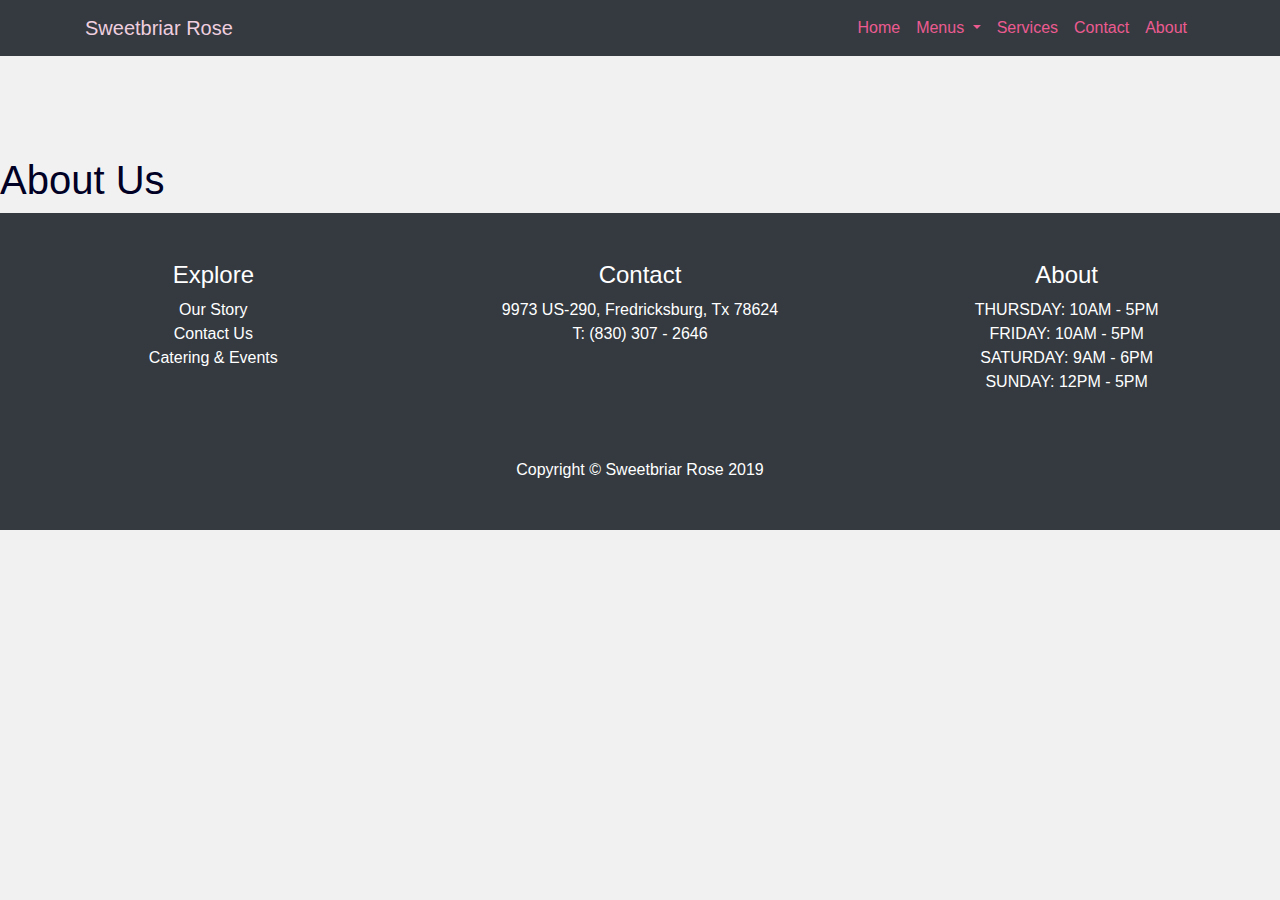
==== html/about.html @ 5245f2b0 "Added About page and comments" ====
<!DOCTYPE html>
<html lang="en">
<head>

  <meta charset="utf-8">
  <meta name="viewport" content="width=device-width, initial-scale=1, shrink-to-fit=no">
  <meta name="description" content="">
  <meta name="author" content="">

  <title>Services</title>

  <!-- Bootstrap core CSS -->
  <link href="../vendor/bootstrap/css/bootstrap.min.css" rel="stylesheet">

  <!-- Custom styles for this template -->
	<link href="../css/style.css" rel="stylesheet">
	
	<!-- Google Font -->
	<link href="https://fonts.googleapis.com/css?family=Raleway" rel="stylesheet">

</head>
<body>
	<body id="page-top">

  <!-- Navigation -->
  <nav class="navbar navbar-expand-lg navbar-dark bg-dark fixed-top" id="mainNav">
    <div class="container">
      <a class="navbar-brand js-scroll-trigger" href="../index.html">Sweetbriar Rose</a>
      <button class="navbar-toggler" type="button" data-toggle="collapse" data-target="#navbarResponsive" aria-controls="navbarResponsive" aria-expanded="false" aria-label="Toggle navigation">
        <span class="navbar-toggler-icon"></span>
      </button>
      <div class="collapse navbar-collapse" id="navbarResponsive">
        <ul class="navbar-nav ml-auto">
          <li class="nav-item">
            <a class="nav-link" href="../index.html">Home</a>
          </li>
				</li>
				<li class="nav-item dropdown">
					<a class="nav-link dropdown-toggle" href="#" id="navbarDropdown" role="button" data-toggle="dropdown" aria-haspopup="true" aria-expanded="false">
						Menus
					</a>
					<div class="dropdown-menu" aria-labelledby="navbarDropdown">
						<a class="dropdown-item" href="#">Wine Club</a>
						<div class="dropdown-divider"></div>
						<a class="dropdown-item" href="./menus.html">Wine Menu</a>
						<a class="dropdown-item" href="#">Beer Menu</a>
						<a class="dropdown-item" href="#">Lunch Menu</a>
						<a class="dropdown-item" href="#">Coffee & Pasteries</a>
					</div>
				</li>
          <li class="nav-item">
            <a class="nav-link" href="services.html">Services</a>
					</li>
					<li class="nav-item">
            <a class="nav-link" href="contact.html">Contact</a>
					</li>
					<li class="nav-item">
            <a class="nav-link" href="#">About</a>
          </li>
        </ul>
      </div>
    </div>
	</nav>
	
	<header id="about-header">
		<div	id="about-header__image-container" class="img-fluid">
				<h1>About Us</h1>
		</div>
	</header>

	<section class="container" id="about-text__container">
		
	</section>

		<!-- Misc Info -->
	<section class="bg-dark container-fluid" id="footer-info">
			<div class="row footer-info">
				<div class="pt-5 col-md-4">
					<h4 class="text-white text-center">Explore</h4>
					<ul>
						<li>Our Story</li>
						<li>Contact Us</li>
						<li>Catering & Events</li>
					</ul>
				</div>
				<div class="pt-5 col-md-4">
					<h4 class="text-white text-center">Contact</h4>
					<ul>
						<li>9973 US-290, Fredricksburg, Tx 78624</li>
						<li>T: (830) 307 - 2646</li>
					</ul>
				</div>
				<div class="pt-5 col-md-4">
					<h4 class="text-white text-center">About</h4>
					<ul>
						<li>THURSDAY: 10AM - 5PM</li>
						<li>FRIDAY:   10AM - 5PM</li>
						<li>SATURDAY: 9AM - 6PM</li>
						<li>SUNDAY:   12PM - 5PM</li>
					</ul>
				</div>
			</div>
		</section>

	<!-- Footer -->
  <footer class="py-5 bg-dark">
    <div class="container">
      <p class="m-0 text-center text-white">Copyright &copy; Sweetbriar Rose 2019</p>
    </div>
  </footer>

  <!-- Bootstrap core JavaScript -->
  <script src="../vendor/jquery/jquery.min.js"></script>
  <script src="../vendor/bootstrap/js/bootstrap.bundle.min.js"></script>

  <!-- Plugin JavaScript -->
  <script src="../vendor/jquery-easing/jquery.easing.min.js"></script>

  <!-- Custom JavaScript for this theme -->
  <script src="../js/scrolling-nav.js"></script>

</body>
</body>
</html>
---- css/style.css ----
*{
	box-sizing: border-box;
	color: rgb(1, 1, 37);
}

body{
	background: #f1f1f1;
}

header{
  padding: 156px 0 1px;
}

#menus{
	padding: 70px 0px 0px 0px;
}

/* =================================================================== */
/* =================================================================== */
/* Utility Classes */

/* Services Classes */
#services .services__image-container{
	padding: 0px;
}

#services .services__text-container h1{
	text-align: center;
}


#services .services__text-container div{
	display: flex;
	justify-content: center;
	align-items: center;
	flex-direction: column;
	height: 100%;

}

/* Services Buttons */
#services .services__text-container div .btn-primary{
	background-color: #970038;
	border-color: #970038;
}

#services .services__text-container div .btn-primary:hover{
	background-color: #E50055;
	border-color: #E50055;
	box-shadow: -5px 4px 8px #888;
}





/* HOME PAGE */

/* =================================================================== */
/* =================================================================== */
/* Navbar */

/* #EFCEDF */
#mainNav a{
	color:#EFCEDF;
}

#navbarResponsive a{
	color: #EC5A90;
}

#navbarDropdown a:hover{
	color:#EFCEDF;
	background: #EC5A90;
}

.dropdown:hover>.dropdown-menu{
	display: block;
}


/* =================================================================== */
/* =================================================================== */
/* Header */
#header{
	background: linear-gradient(rgba(0,0,0,0.6), rgba(242,41,91,0.6)),
	url('../img/Showcase\ Img.jpg') center center/cover fixed;
	height: 100vh;
	display: flex;
	align-items: center;
}

/* =================================================================== */
/* =================================================================== */
/* Testimonials */

#testimonials{
	height: 38vh;
	position: relative;
	background:#f1f1f1;
}

#testimonials div div div div p{
	font-size: 1.3em;
	font-weight: 600;
}

/* =================================================================== */
/* =================================================================== */
/* Footer Info */


#footer-info ul{
	list-style: none;
	text-align: center;
	padding: 0;
}

#footer-info ul li{
	color: white;
}

/* Menu */
/* =================================================================== */
/* =================================================================== */

/* Menus Tab */
#menus a{
	color: #970038;
	font-weight: 500;
}

#menus-tabContent{
	/* height: 80vh; */
	padding-top: 15px;
	text-align: center;
}

#menus-tabContent ul{
	list-style: none;
	padding: 0;
	font-size: 1.2em;
	font-weight: 600;
	font-family: 'Raleway';
	text-align: center;
}

/* Services */
/* ==================================================================== */
/* ==================================================================== */

#services-header{
	background: linear-gradient(rgba(0,0,0,0.9), rgba(255,255,255,0.2)) ,
	url('../img/Services.png') center center/cover;
	height: 45vh;
	padding: 55px 0 1px;
}

#services-header__container h1,
#services-header__container p{
	color: white;
}

#services-header__container{
	height: 100%;
	display: flex;
	justify-content: center;
	align-items: center;
	font-family: 'Raleway';
	font-weight: 600;
}

#services-text__container{
	padding: 20px 0;
}

#services-text__paragraph{
	font-size: 1.5em;
}

#services-items{
	padding-bottom: 20px;
}

#services-items__container h5{
	text-align: center;
}



/* Contact */
/* ========================================================================== */

#contact-header{
	padding: 55px 0 1px;
	height: 40vh;
}

#contact-header__image-container{
	display: flex;
	justify-content: center;
	align-content: center;
	background-color: white;
	position: relative;
}

#contact-header__image-container{
	background: linear-gradient(rgba(0,0,0,0.6), rgba(255,255,255,0.8));
	display: flex;
	justify-content: center;
	align-items: center;
	flex-direction: column;
	height: 100%;
}

#contact-information__container{
	padding: 20px 0;
	height: 60vh;
}

#contact-information__container .row{
	height: 100%;
}

#contact-information__container .contact-information__text{
	height: 100%;
	display: flex;
	flex-direction: column;
	justify-content: center;
	align-items: center;
	font-family: 'Raleway';
	font-weight: 600;
}

#contact-information__container .contact-information__text ul li{
	font-size: 1.3em;
}

#map
{
	width:100%;
	height:100%;
}

/* =================================================================== */
/* =================================================================== */
/* MEDIA QUERIES */

/* Home Page Testimonials */
@media only screen and (max-width: 1730px){
	#testimonials{
		height: 48vh;
	}
}

/* Home Page Services seciton */
@media only screen and (max-width: 992px){
	
	#testimonials{
		display: none;
	}

	#services .row{
		padding: 10px 0;
	}
	
	#services .services__text-container{
		padding: 0;
		width: 100%;
		height: 50vh;
	}

	#wine-taste__text{
		background: linear-gradient(rgba(0,0,0,0.7), rgba(255,255,255,0.3)),
		url('../img/Wine\ Taste.png') center center/cover;
	}

	#beer-taste__text{
		background:  linear-gradient(rgba(0,0,0,0.7), rgba(255,255,255,0.3)),
		url('../img/Beer\ Taste.png') center center/cover;
	}

	#lunch__text{
		background:  linear-gradient(rgba(0,0,0,0.7), rgba(255,255,255,0.3)),
		url('../img/Sandwhich\ and\ Beer.png') center center/cover;
	}

	#coffee__text{
		background:  linear-gradient(rgba(0,0,0,0.7), rgba(255,255,255,0.3)),
		url('../img/Coffee\ and\ Pastries.png') center center/cover;
	}

	#wine-taste__text h2,
	#beer-taste__text h2,
	#lunch__text h2,
	#coffee__text h2{
		color: white;
	}

	#services .services__text-container div p{
		color: white;
		padding: 0 10px;
	}

	#services .services__image-container{
		display: none;
	}

	/* Services Page*/
	#services-text{
		margin-bottom: 30px;
		padding: 0 12px;
	}

	#services-items{
		margin-bottom: 30px;
	
	}
}

/* Menus Tab content */
@media(min-width: 768px){
	#services-items{
		height: 40vh;
	}

	#services-items__contianer{
		height: 30vh;
	}

	#services-items__contianer.card{
		height: 30vh;
	}

}
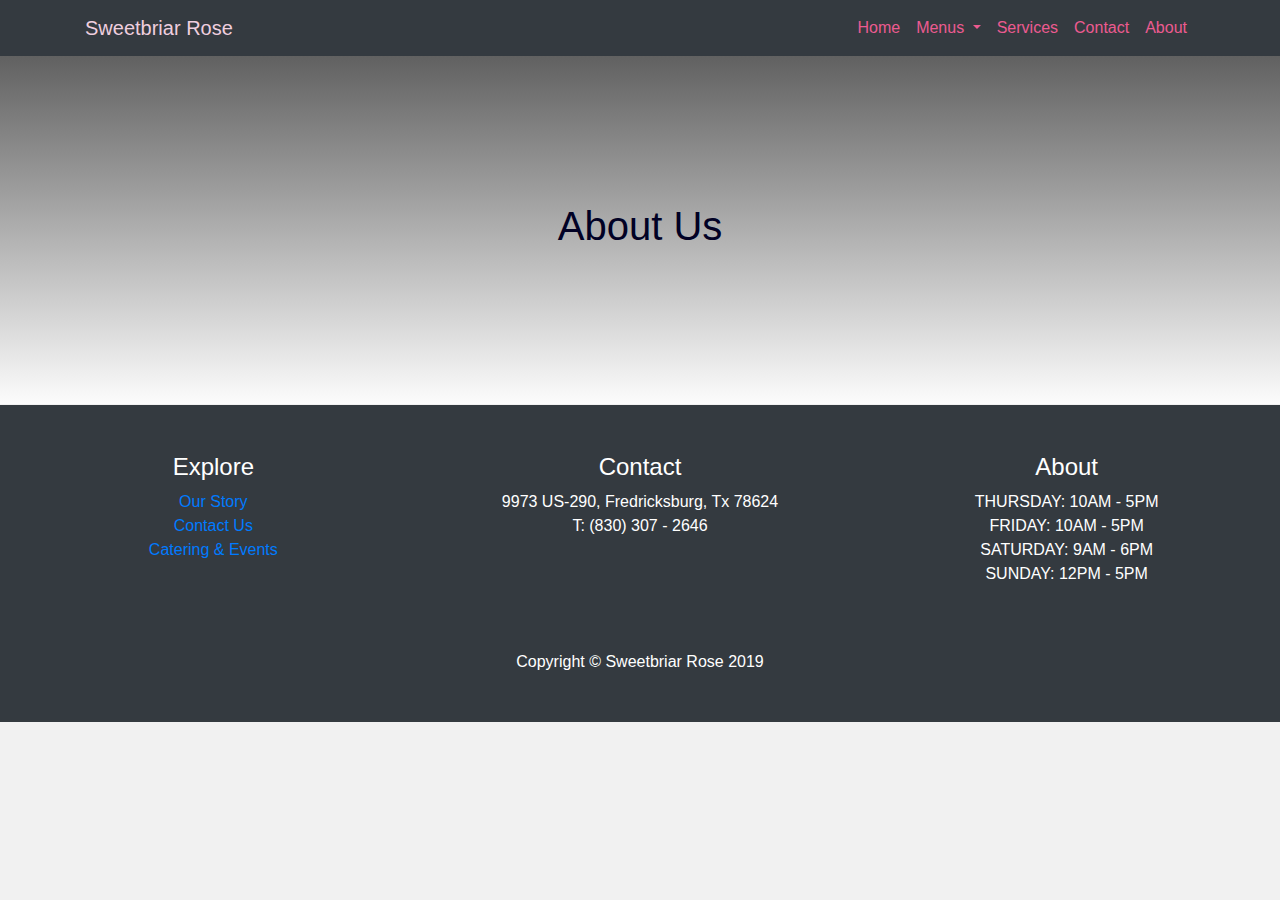
==== commit da028b55: "Added links to Misc info sections on all pages" ====
--- a/html/about.html
+++ b/html/about.html
@@ -49,13 +49,13 @@
 					</div>
 				</li>
           <li class="nav-item">
-            <a class="nav-link" href="services.html">Services</a>
+            <a class="nav-link" href="./services.html">Services</a>
 					</li>
 					<li class="nav-item">
-            <a class="nav-link" href="contact.html">Contact</a>
+            <a class="nav-link" href="./contact.html">Contact</a>
 					</li>
 					<li class="nav-item">
-            <a class="nav-link" href="#">About</a>
+            <a class="nav-link" href="./about.html">About</a>
           </li>
         </ul>
       </div>
@@ -78,9 +78,9 @@
 				<div class="pt-5 col-md-4">
 					<h4 class="text-white text-center">Explore</h4>
 					<ul>
-						<li>Our Story</li>
-						<li>Contact Us</li>
-						<li>Catering & Events</li>
+						<li><a href="./about.html">Our Story</a></li>
+						<li><a href="./contact.html">Contact Us</a></li>
+						<li><a href="./services.html">Catering & Events</a></li>
 					</ul>
 				</div>
 				<div class="pt-5 col-md-4">
--- a/css/style.css
+++ b/css/style.css
@@ -133,7 +133,7 @@
 }
 
 #menus-tabContent{
-	/* height: 80vh; */
+	height: 80vh;
 	padding-top: 15px;
 	text-align: center;
 }
@@ -244,6 +244,23 @@
 	height:100%;
 }
 
+/* About */
+/* =================================================================== */
+
+#about-header{
+	height: 45vh;
+	padding: 55px 0 1px;
+}
+
+#about-header__image-container{
+	background: linear-gradient(rgba(0,0,0,0.6), rgba(255,255,255,0.8));
+	display: flex;
+	justify-content: center;
+	align-items: center;
+	flex-direction: column;
+	height: 100%;
+}
+
 /* =================================================================== */
 /* =================================================================== */
 /* MEDIA QUERIES */
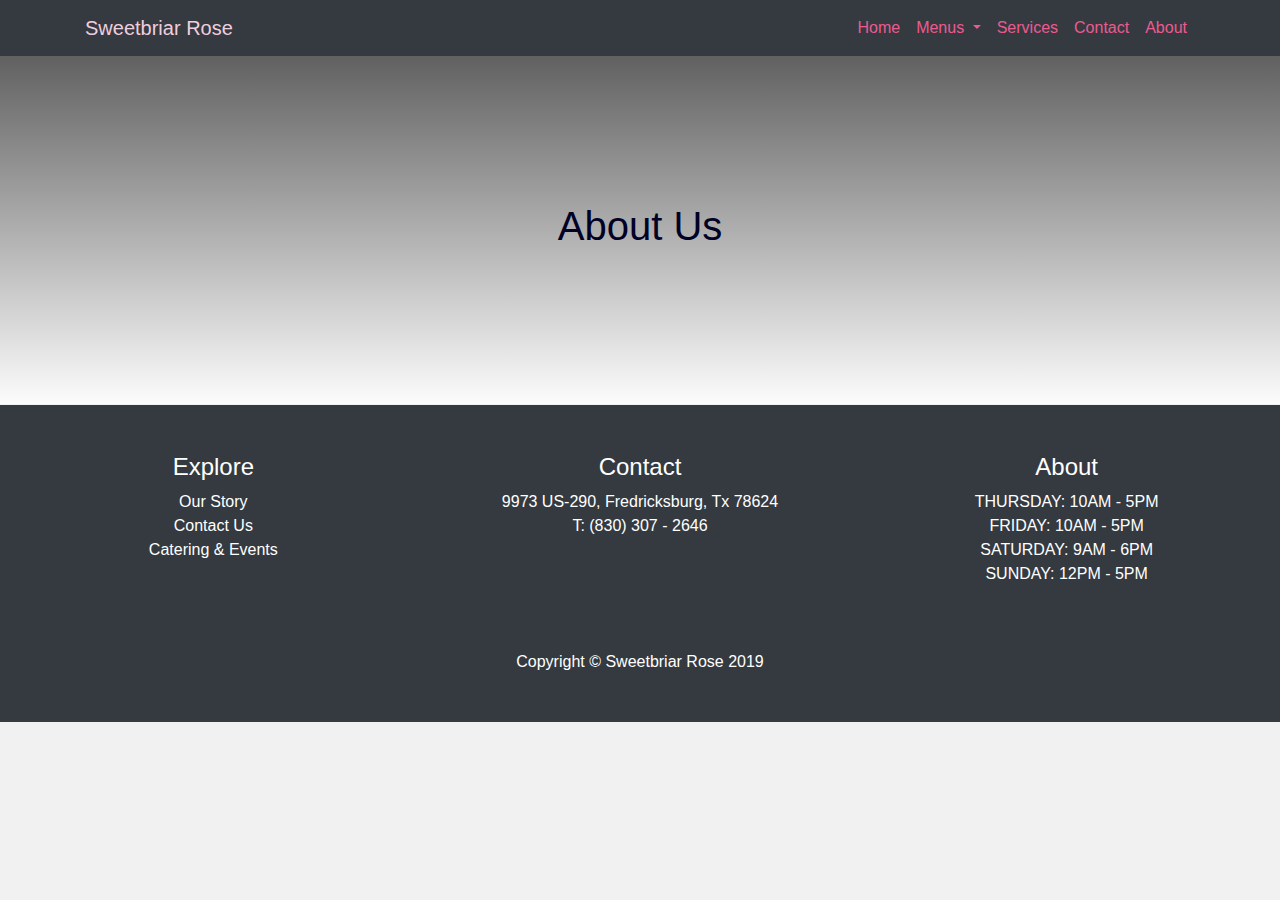
==== commit 5477caf5: "Changed all Misc info links to white text" ====
--- a/html/about.html
+++ b/html/about.html
@@ -78,9 +78,9 @@
 				<div class="pt-5 col-md-4">
 					<h4 class="text-white text-center">Explore</h4>
 					<ul>
-						<li><a href="./about.html">Our Story</a></li>
-						<li><a href="./contact.html">Contact Us</a></li>
-						<li><a href="./services.html">Catering & Events</a></li>
+						<li><a href="./about.html" class="text-white">Our Story</a></li>
+						<li><a href="./contact.html" class="text-white">Contact Us</a></li>
+						<li><a href="./services.html" class="text-white">Catering & Events</a></li>
 					</ul>
 				</div>
 				<div class="pt-5 col-md-4">
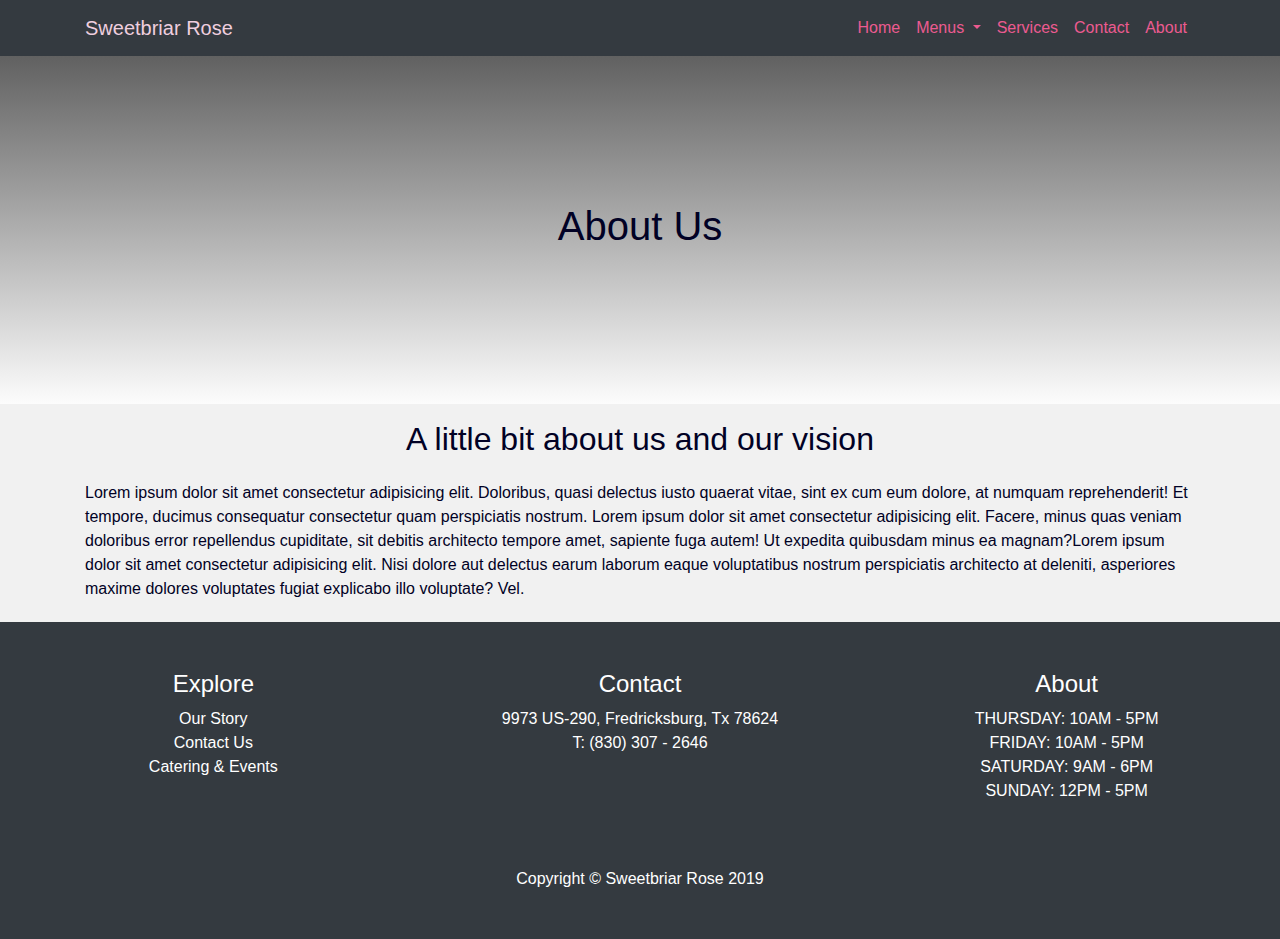
==== commit 46343f2b: "Created about me page layout" ====
--- a/html/about.html
+++ b/html/about.html
@@ -25,42 +25,49 @@
   <!-- Navigation -->
   <nav class="navbar navbar-expand-lg navbar-dark bg-dark fixed-top" id="mainNav">
     <div class="container">
+			<!-- Logo -->
       <a class="navbar-brand js-scroll-trigger" href="../index.html">Sweetbriar Rose</a>
       <button class="navbar-toggler" type="button" data-toggle="collapse" data-target="#navbarResponsive" aria-controls="navbarResponsive" aria-expanded="false" aria-label="Toggle navigation">
         <span class="navbar-toggler-icon"></span>
       </button>
       <div class="collapse navbar-collapse" id="navbarResponsive">
-        <ul class="navbar-nav ml-auto">
+				<!-- Home, Services, Contact, About -->
+				<ul class="navbar-nav ml-auto">
+					<!-- Home -->
           <li class="nav-item">
-            <a class="nav-link" href="../index.html">Home</a>
+            <a class="nav-link js-scroll-trigger" href="../index.html">Home</a>
           </li>
 				</li>
+				<!-- Drop Down Menu -->
 				<li class="nav-item dropdown">
 					<a class="nav-link dropdown-toggle" href="#" id="navbarDropdown" role="button" data-toggle="dropdown" aria-haspopup="true" aria-expanded="false">
 						Menus
 					</a>
-					<div class="dropdown-menu" aria-labelledby="navbarDropdown">
+					<div class="dropdown-menu bg-dark" aria-labelledby="navbarDropdown">
 						<a class="dropdown-item" href="#">Wine Club</a>
 						<div class="dropdown-divider"></div>
 						<a class="dropdown-item" href="./menus.html">Wine Menu</a>
-						<a class="dropdown-item" href="#">Beer Menu</a>
-						<a class="dropdown-item" href="#">Lunch Menu</a>
-						<a class="dropdown-item" href="#">Coffee & Pasteries</a>
+						<a class="dropdown-item" href="./menus.html">Beer Menu</a>
+						<a class="dropdown-item" href="./menus.html">Lunch Menu</a>
+						<a class="dropdown-item" href="./menus.html">Coffee & Pasteries</a>
 					</div>
 				</li>
+				<!-- Services -->
           <li class="nav-item">
             <a class="nav-link" href="./services.html">Services</a>
 					</li>
+				<!-- Contact -->
 					<li class="nav-item">
             <a class="nav-link" href="./contact.html">Contact</a>
 					</li>
+				<!-- About -->
 					<li class="nav-item">
             <a class="nav-link" href="./about.html">About</a>
           </li>
         </ul>
       </div>
     </div>
-	</nav>
+  </nav>
 	
 	<header id="about-header">
 		<div	id="about-header__image-container" class="img-fluid">
@@ -69,7 +76,8 @@
 	</header>
 
 	<section class="container" id="about-text__container">
-		
+		<h2>A little bit about us and our vision</h2>
+		<p>Lorem ipsum dolor sit amet consectetur adipisicing elit. Doloribus, quasi delectus iusto quaerat vitae, sint ex cum eum dolore, at numquam reprehenderit! Et tempore, ducimus consequatur consectetur quam perspiciatis nostrum. Lorem ipsum dolor sit amet consectetur adipisicing elit. Facere, minus quas veniam doloribus error repellendus cupiditate, sit debitis architecto tempore amet, sapiente fuga autem! Ut expedita quibusdam minus ea magnam?Lorem ipsum dolor sit amet consectetur adipisicing elit. Nisi dolore aut delectus earum laborum eaque voluptatibus nostrum perspiciatis architecto at deleniti, asperiores maxime dolores voluptates fugiat explicabo illo voluptate? Vel.</p>
 	</section>
 
 		<!-- Misc Info -->
--- a/css/style.css
+++ b/css/style.css
@@ -261,6 +261,15 @@
 	height: 100%;
 }
 
+#about-text__container h2{
+	padding: 15px 0;
+	text-align: center;
+}
+
+#about-text__container p{
+	padding-bottom: 5px;
+}
+
 /* =================================================================== */
 /* =================================================================== */
 /* MEDIA QUERIES */
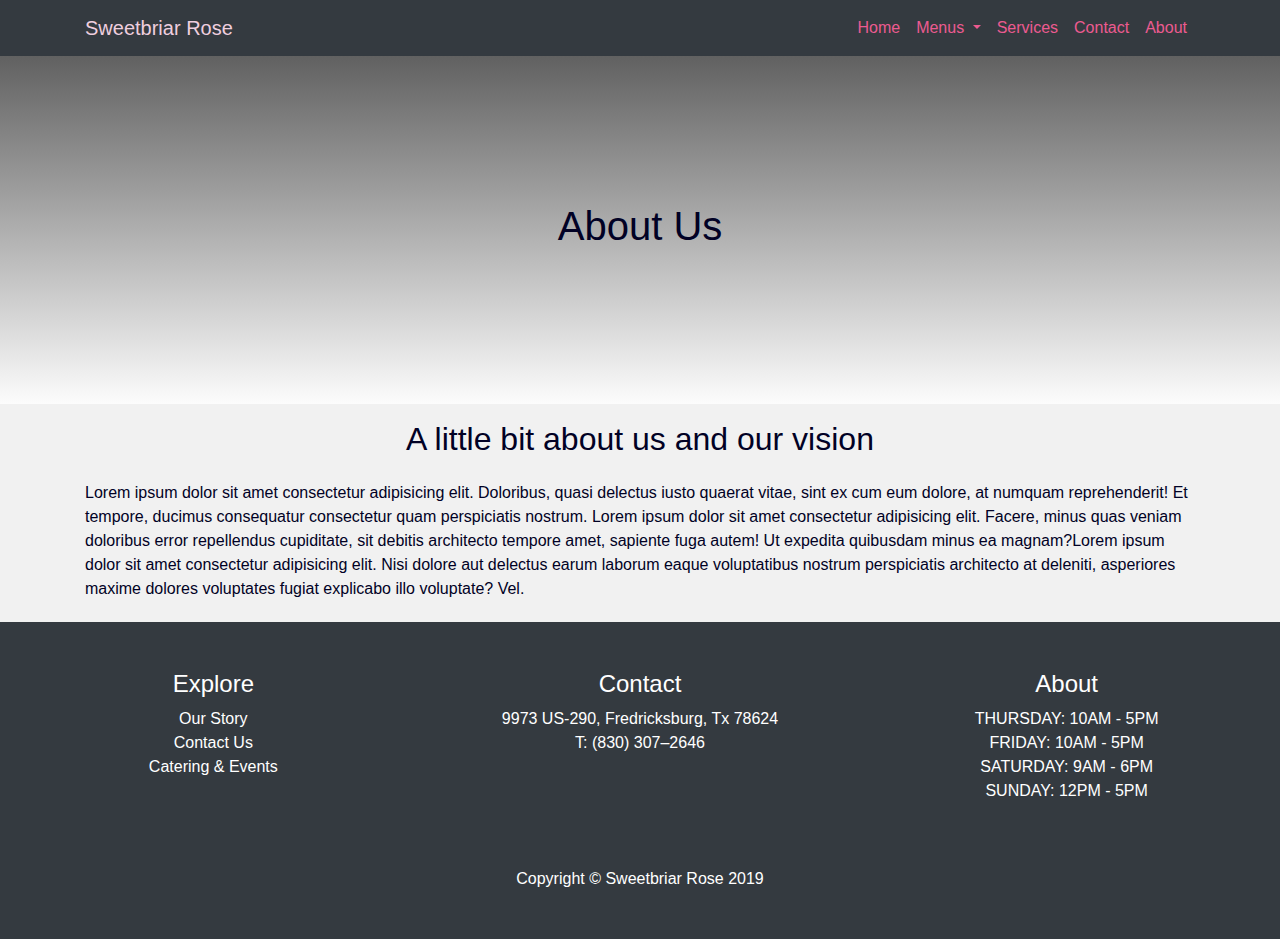
==== commit c0ad1c3b: "Changed phone number formatting" ====
--- a/html/about.html
+++ b/html/about.html
@@ -95,7 +95,7 @@
 					<h4 class="text-white text-center">Contact</h4>
 					<ul>
 						<li>9973 US-290, Fredricksburg, Tx 78624</li>
-						<li>T: (830) 307 - 2646</li>
+						<li>T: (830) 307&ndash;2646</li>
 					</ul>
 				</div>
 				<div class="pt-5 col-md-4">
--- a/css/style.css
+++ b/css/style.css
@@ -133,7 +133,6 @@
 }
 
 #menus-tabContent{
-	height: 80vh;
 	padding-top: 15px;
 	text-align: center;
 }
@@ -215,9 +214,14 @@
 	height: 100%;
 }
 
+.flex-container{
+	display: flex;
+	flex-wrap: wrap;
+}
+
 #contact-information__container{
 	padding: 20px 0;
-	height: 60vh;
+	/* height: 60vh; */
 }
 
 #contact-information__container .row{
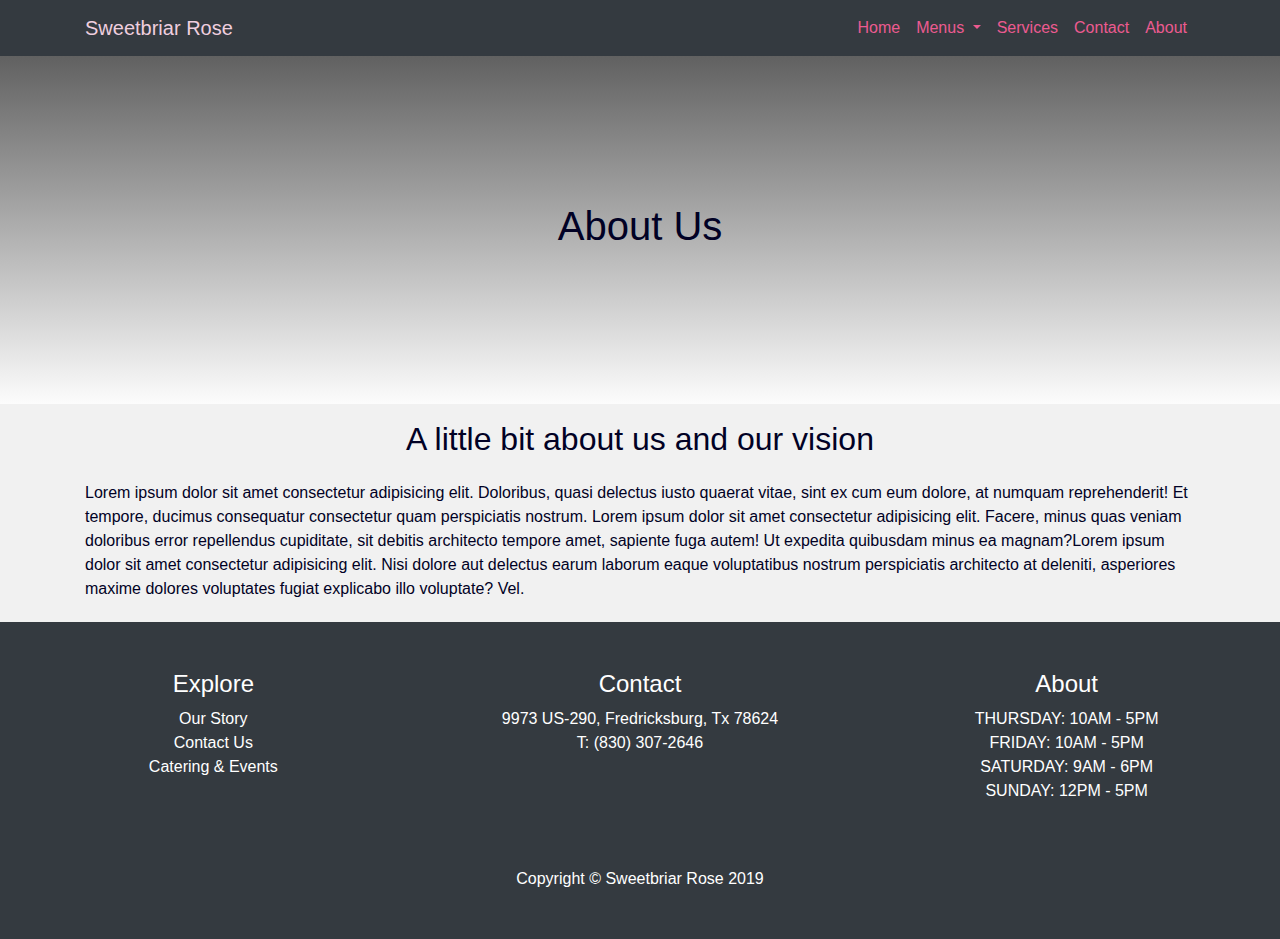
==== commit 7b70ecc5: "" ====
--- a/html/about.html
+++ b/html/about.html
@@ -95,7 +95,7 @@
 					<h4 class="text-white text-center">Contact</h4>
 					<ul>
 						<li>9973 US-290, Fredricksburg, Tx 78624</li>
-						<li>T: (830) 307&ndash;2646</li>
+						<li>T: <a class="text-white" href="tel: +1-830-307-2646"> (830) 307-2646</a></li>
 					</ul>
 				</div>
 				<div class="pt-5 col-md-4">
--- a/css/style.css
+++ b/css/style.css
@@ -20,6 +20,16 @@
 /* =================================================================== */
 /* =================================================================== */
 /* Utility Classes */
+
+/* Phone numbers */
+.phone-number{
+	color: rgb(1, 1, 37);	
+}
+
+.phone-number:hover{
+	color: rgb(1, 1, 37);
+	text-decoration: none;
+}
 
 /* Services Classes */
 #services .services__image-container{
@@ -197,7 +207,7 @@
 	height: 40vh;
 }
 
-#contact-header__image-container{
+#contact-header__container{
 	display: flex;
 	justify-content: center;
 	align-content: center;
@@ -205,8 +215,9 @@
 	position: relative;
 }
 
-#contact-header__image-container{
-	background: linear-gradient(rgba(0,0,0,0.6), rgba(255,255,255,0.8));
+#contact-header__container{
+	background: linear-gradient(rgba(0,0,0,0.6), rgba(255,255,255,0.8)),
+	url('../img/Store-front.png') center center/cover;
 	display: flex;
 	justify-content: center;
 	align-items: center;
